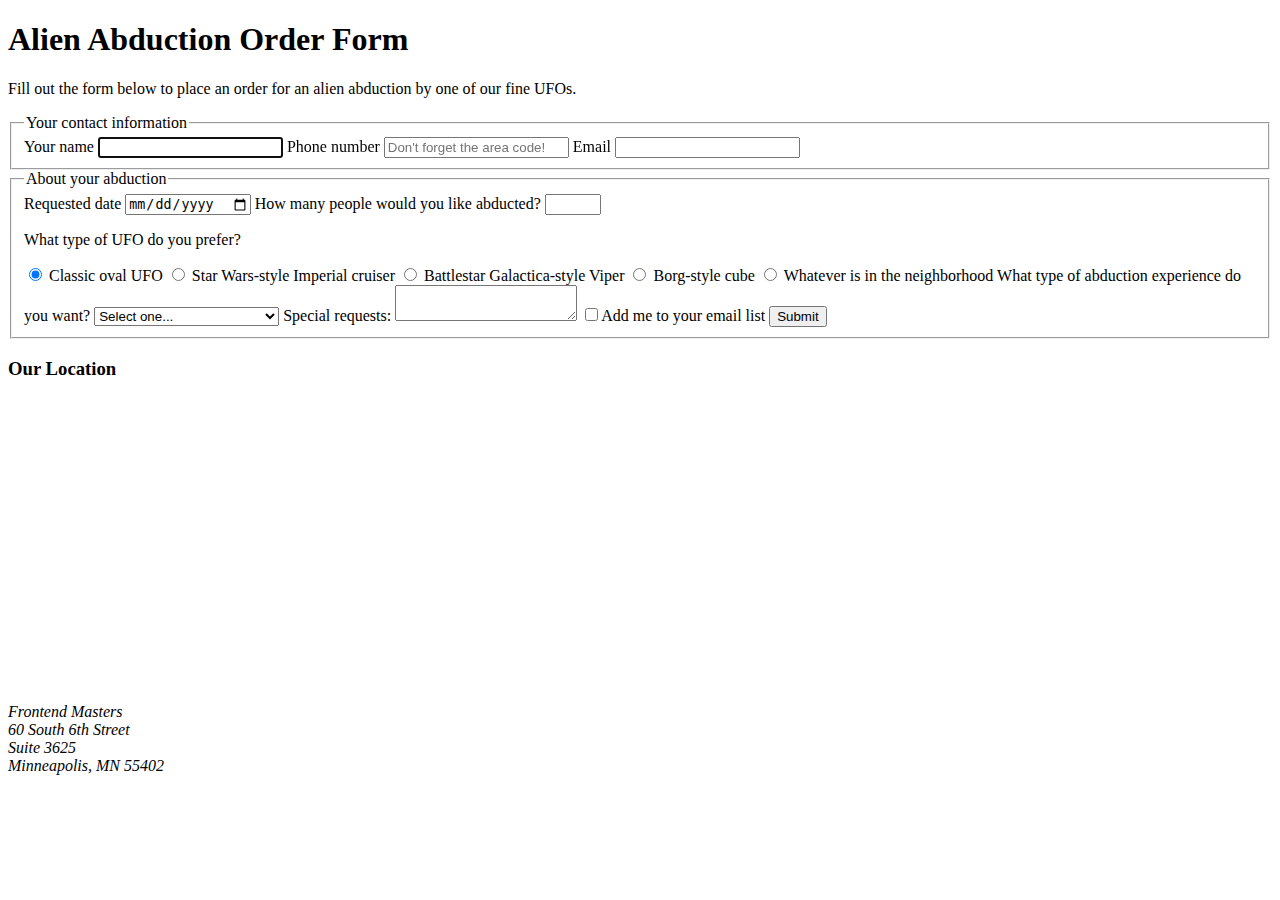
==== form/index.html @ ce34f903 "form" ====
<!DOCTYPE html>
<html lang="en">

<head>
	<meta charset="UTF-8">
	<title>Alien Abduction Order Form</title>
	<link href="css/forms-end.css" rel="stylesheet">
</head>

<body>
	<div class="wrapper">
		<section>
			<h1>Alien Abduction Order Form</h1>
			<p>Fill out the form below to place an order for an alien abduction by one of our fine UFOs.</p>
			<form method="POST" action="https://e3vwdl4bpd.execute-api.us-west-2.amazonaws.com/default/API2SES">
				<fieldset>
					<legend>Your contact information</legend>
					<label for="name">Your name </label>
					<input type="text" id="name" name="name" autofocus>
					<label for="phone">Phone number</label>
					<input type="tel" id="phone" name="phone" placeholder="Don't forget the area code!">
					<label for="email">Email</label>
					<input type="email" id="email" name="email">

				</fieldset>
				<fieldset>
					<legend>About your abduction </legend>
					<label for="date">Requested date</label>
					<input type="date" id="date" name="date">
					<label for="qty">How many people would you like abducted?</label>
					<input type="number" id="qty" name="qty" min="1" max="10">

					<p>What type of UFO do you prefer?</p>
					<label>
						<input type="radio" name="ufotype" value="classic" checked> Classic oval UFO
					</label>
					<label>
						<input type="radio" name="ufotype" value="starwars"> Star Wars-style Imperial cruiser
					</label>
					<label>
						<input type="radio" name="ufotype" value="galactica"> Battlestar Galactica-style Viper
					</label>
					<label>
						<input type="radio" name="ufotype" value="startrek"> Borg-style cube
					</label>
					<label>
						<input type="radio" name="ufotype" value="any"> Whatever is in the neighborhood
					</label>

					<label for="abtype">What type of abduction experience do you want?</label>
					<select id="abtype" name="abtype">
						<option selected>Select one...</option>
						<option value="tour">Tour of the solar system</option>
						<option value="dinner">Alien dinner and discussion</option>
						<option value="dance">Alien dance lessons</option>
						<option value="whales">Whale watching</option>
					</select>

					<label for="comments">Special requests:</label>
					<textarea id="comments" name="comments"></textarea>

					<label>
						<input id="subscribe" name="subscribe" type="checkbox" value="subscribe">Add me to your email list
					</label>
					<input id="send_to" type="hidden" name="send_to" value="yourEmailHere">
					<button type="submit">Submit</button>
				</fieldset>
			</form>

		</section>
		<aside>
			<h3>Our Location</h3>
			<iframe src="https://www.google.com/maps/embed?pb=!1m18!1m12!1m3!1d1411.1614370128507!2d-93.27191134226143!3d44.977751763344614!2m3!1f0!2f0!3f0!3m2!1i1024!2i768!4f13.1!3m3!1m2!1s0x52b3329a75fc44b3%3A0xab6d15df00205abb!2s60+South+6th+St%2C+Minneapolis%2C+MN+55402!5e0!3m2!1sen!2sus!4v1540308714418"
			 width="400" height="300" frameborder="0" style="border:0" allowfullscreen></iframe>
			<address>
				Frontend Masters <br>
				60 South 6th Street <br>
				Suite 3625 <br>
				Minneapolis, MN 55402
			</address>
		</aside>
	</div>
	<script src="js/forms.js"></script>
</body>

</html>
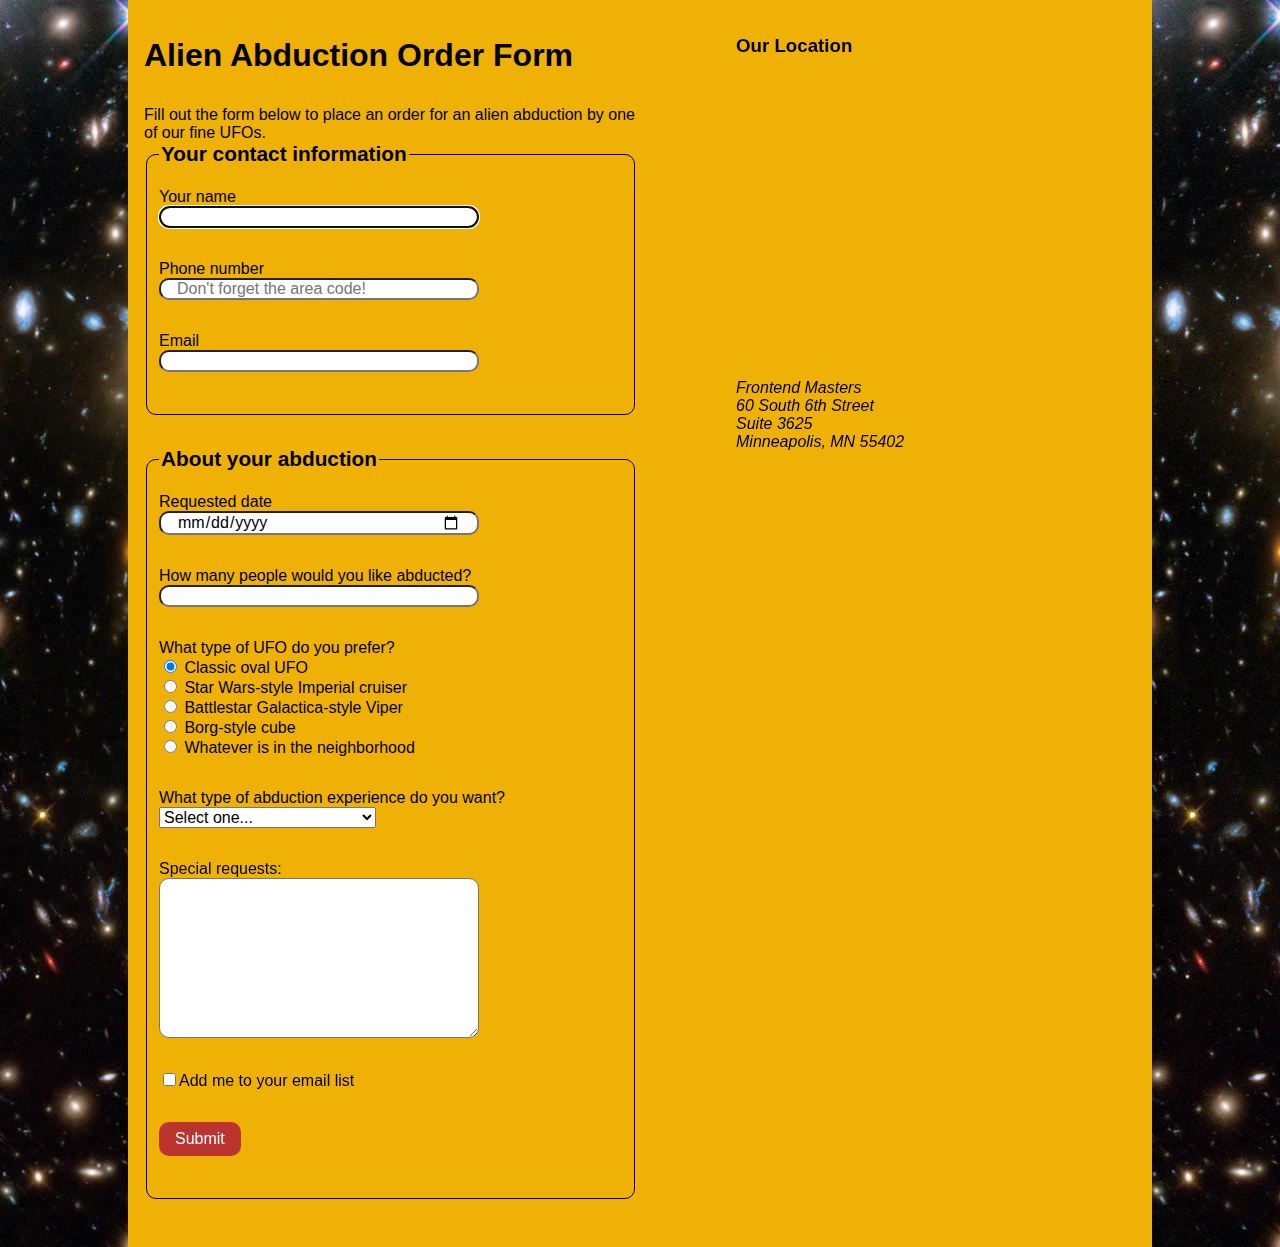
==== commit e51055fc: "Update index.html" ====
--- a/form/index.html
+++ b/form/index.html
@@ -4,7 +4,7 @@
 <head>
 	<meta charset="UTF-8">
 	<title>Alien Abduction Order Form</title>
-	<link href="css/forms-end.css" rel="stylesheet">
+	<link href="css/style.css" rel="stylesheet">
 </head>
 
 <body>
@@ -83,4 +83,4 @@
 	<script src="js/forms.js"></script>
 </body>
 
-</html>+</html>
--- a/form/css/style.css
+++ b/form/css/style.css
@@ -0,0 +1,89 @@
+html {
+  box-sizing: border-box;
+}
+*, *:before, *:after {
+  box-sizing: inherit;
+}
+body {
+	font-family: Arial, Helvetica, sans-serif;
+	background-image: url(../img/galaxy.jpg);
+	margin: 0;
+	padding: 0;
+}
+.wrapper {
+	width: 80%;
+	margin: 0 auto;
+	padding: 1em;
+	background-color: #EFB106;
+	display: flex;
+	flex-flow: row nowrap;
+}
+section {
+	flex-basis: 57%;
+	margin-right: 10%;
+}
+aside {
+	flex-basis: 33%;
+}
+p, [for="abtype"] {
+	margin-bottom: 0;
+	margin-top: 2rem;
+}
+fieldset, #abtype {
+	margin-bottom: 2rem;
+}
+fieldset {
+	border: 1px solid black;
+	border-radius: 10px;
+}
+legend {
+	font-weight: bold;
+	font-size: 1.3rem;
+	margin-top: 1.5rem;
+	margin-bottom: 1rem;
+	display: block;
+}
+label {
+	display: block;
+}
+input:not([type="radio"]):not([type="checkbox"]), 
+textarea {
+	display: block;
+	margin-bottom: 2rem;
+	width: 20rem;
+	font-family: Arial, Helvetica, sans-serif;
+	font-size: 1em;
+	border-radius: 10px;
+	padding: 0 1rem;
+}
+textarea {
+	height: 10rem;
+	padding: 1rem;
+}
+select {
+	font-size: 1rem;
+}
+button {
+	margin: 2rem 0;
+	background-color: #BB342F;
+	color: white;
+	border: none;
+	font-size: 1rem;
+	padding: 0.5rem 1rem;
+	border-radius: 10px;
+}
+button:hover {
+	background-color: #9A2B27;
+}
+
+
+
+
+
+
+
+
+
+
+
+
